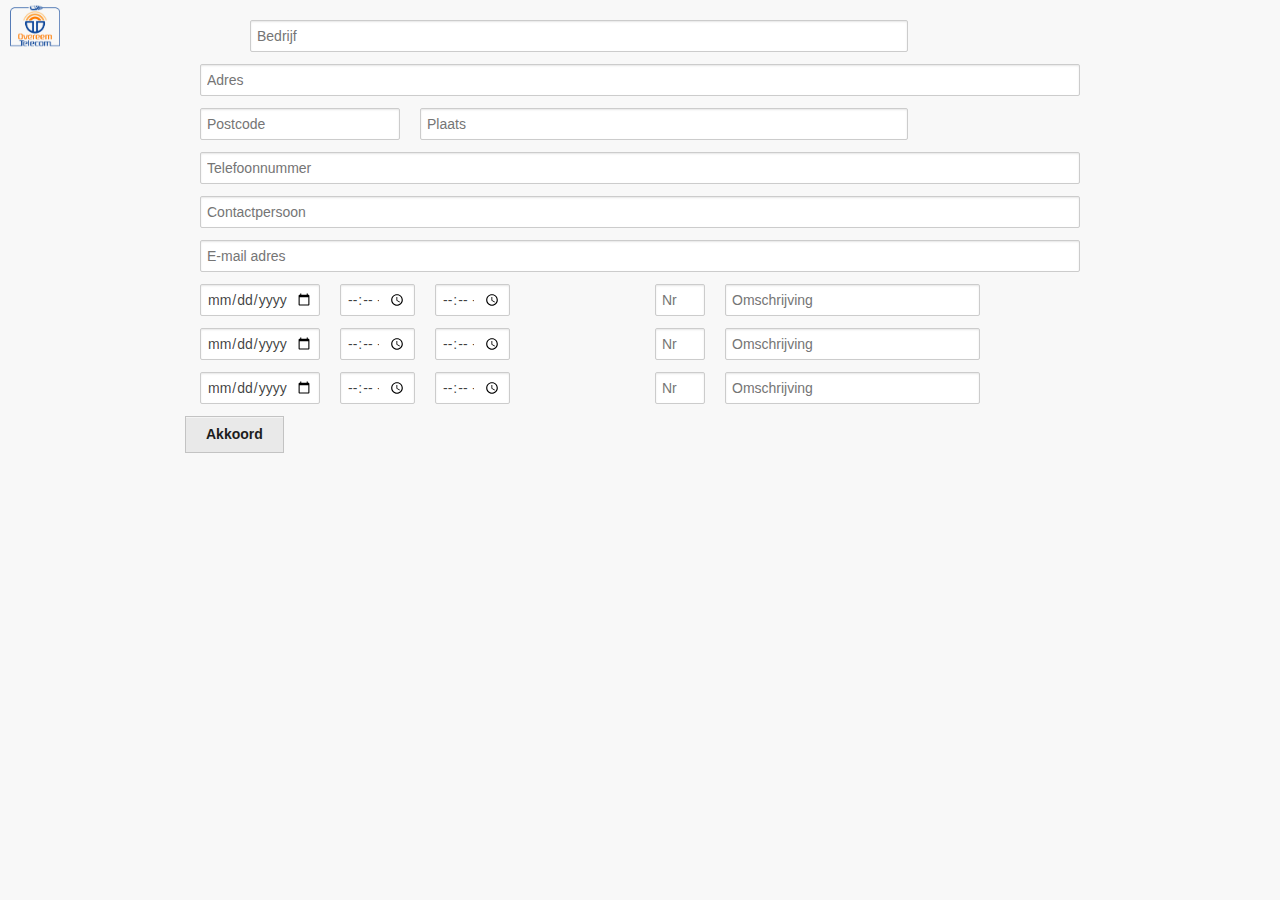
==== index.html @ 621a282d "PoC of customer signed work order. Only supports simple iPad." ====
<!DOCTYPE html>

<!--[if IE 8]>    <html class="no-js lt-ie9" lang="en"> <![endif]-->
<!--[if gt IE 8]><!--> <html class="no-js" lang="en"> <!--<![endif]-->
<head>
  <meta charset="utf-8" />

  <!-- Set the viewport width to device width for mobile -->
  <meta name="viewport" content="width=device-width" />

  <title>werkbonnen | overeemtelecom.nl</title>
  
  <link rel="stylesheet" href="stylesheets/foundation.min.css">
  <link rel="stylesheet" href="stylesheets/app.css">
  <link rel="stylesheet" href="signaturepad/jquery.signaturepad.css">
</head>
<body>

  <div class="row">
  
    <div class="twelve columns">
    
      <form method="post" action="mailer.php" class="werkbon">

        <div class="twelve columns step1">
          <input type="text" name="Bedrijf" placeholder="Bedrijf" />
          <input type="text" name="Adres" placeholder="Adres" />
          <input type="text" class="postcode" name="Postcode" placeholder="Postcode" />
          <input type="text" class="plaats" name="Plaats" placeholder="Plaats" />
          <input type="tel" name="Telefoonnummer" placeholder="Telefoonnummer" />
          <input type="text" name="Contactpersoon" placeholder="Contactpersoon" />
          <input type="email" name="Email" placeholder="E-mail adres" />
        </div>

        <div class="six columns step1">
          <input type="date" name="Datum[]" placeholder="Datum" />
          <input type="time" name="Begintijd[]" placeholder="08:00" />
          <input type="time" class="end" name="Eindtijd[]" placeholder="17:00" />
          
          <div class="clear"> </div>

          <input type="date" name="Datum[]" placeholder="Datum" />
          <input type="time" name="Begintijd[]" placeholder="08:00" />
          <input type="time" class="end" name="Eindtijd[]" placeholder="17:00" />

          <div class="clear"> </div>

          <input type="date" name="Datum[]" placeholder="Datum" />
          <input type="time" name="Begintijd[]" placeholder="08:00" />
          <input type="time" class="end" name="Eindtijd[]" placeholder="17:00" />
        </div>

        <div class="six columns step1">
          <input type="number" name="Aantal[]" placeholder="Nr" />
          <input type="text" name="Omschrijving[]" placeholder="Omschrijving" />

          <div class="clear"> </div>

          <input type="number" name="Aantal[]" placeholder="Nr" />
          <input type="text" name="Omschrijving[]" placeholder="Omschrijving" />

          <div class="clear"> </div>

          <input type="number" name="Aantal[]" placeholder="Nr" />
          <input type="text" name="Omschrijving[]" placeholder="Omschrijving" />
        </div>

        <button class="button secondary step1" id="akkoord">Akkoord</button>

        <div class="sig">

          <ul class="sigNav">
            <li class="clearButton"><a href="#clear">Opnieuw</a></li>
          </ul>

          <div class="sig sigWrapper">
            <div class="typed"></div>
            <canvas class="pad" width="905" height="400"></canvas>
            <input type="hidden" name="output" class="output">
          </div>

          <input class="button secondary" type="submit" id="verstuur" value="Versturen" />
        </div>

      </form>

    </div>
  </div>

  <script src="javascripts/jquery-1.9.0.min.js"></script>
  <script src="signaturepad/jquery.signaturepad.min.js"></script>
  <script>
    $(document).ready(function() {
      
      $('.werkbon').signaturePad({ defaultAction: "drawIt", drawOnly: true });
      $('.sig').hide();

      $("#akkoord").click(function (event) {
        event.stopPropagation();
        event.preventDefault();
        $(".step1").hide();
        $('.sig').show();
      })

    });
  </script> 
  
</body>
</html>
---- stylesheets/app.css ----
body { 
  background: #f8f8f8 url("../images/logo.jpg") 10px 0px no-repeat;
  background-size: 50px auto;
}

.row { padding-top: 20px; position: relative; }
div.clear { clear: both; }

form.werkbon { position: relative; }

.werkbon .sigWrapper {
  height: 405px;
}

.werkbon div:first-child input:first-child { margin-left: 50px; width: 658px; }
.werkbon .postcode { width: 200px; float: left; margin-right: 20px;}
.werkbon .plaats { width: 488px; float: left; margin-right: 0px;}
.werkbon input[type="date"] { width: 120px; float: left; margin-right: 20px;}
.werkbon input[type="time"] { width: 75px; float: left; margin-right: 20px;}
.werkbon input[type="time"].end { margin-right: 0px;}

.werkbon input[type="number"] { width: 50px; float: left; margin-right: 20px;}
.werkbon .six input[type="text"] { width: 255px; float: left; margin-right: 0px;}

.modal { display: none; width: 100%; height: 100%; background-color: #ccc; position: absolute; top: 0px; left: 0px;}
.sig { display: none; }
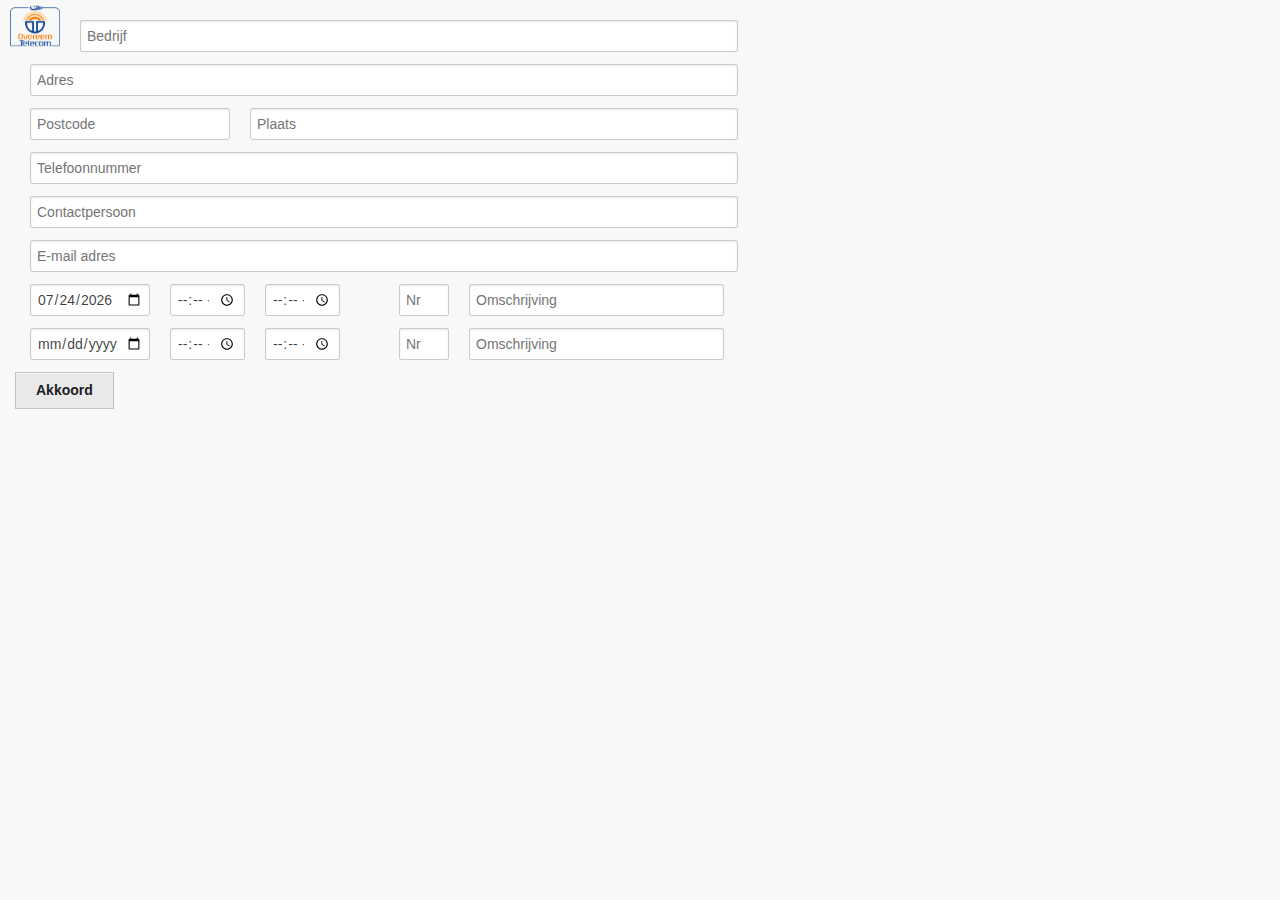
==== commit d442d516: "Verbeteringen" ====
--- a/index.html
+++ b/index.html
@@ -32,42 +32,37 @@
           <input type="email" name="Email" placeholder="E-mail adres" />
         </div>
 
-        <div class="six columns step1">
-          <input type="date" name="Datum[]" placeholder="Datum" />
-          <input type="time" name="Begintijd[]" placeholder="08:00" />
-          <input type="time" class="end" name="Eindtijd[]" placeholder="17:00" />
+        <div class="six columns step1 momenten">
+          <input class="momenten" type="date" name="Datum[]" placeholder="Datum" />
+          <input class="momenten start" type="time" name="Begintijd[]" placeholder="08:00" />
+          <input class="momenten eind" type="time" class="end" name="Eindtijd[]" placeholder="17:00" />
           
           <div class="clear"> </div>
 
-          <input type="date" name="Datum[]" placeholder="Datum" />
-          <input type="time" name="Begintijd[]" placeholder="08:00" />
-          <input type="time" class="end" name="Eindtijd[]" placeholder="17:00" />
+          <input class="momenten" type="date" name="Datum[]" placeholder="Datum" />
+          <input class="momenten start" type="time" name="Begintijd[]" placeholder="08:00" />
+          <input class="momenten eind" type="time" class="end" name="Eindtijd[]" placeholder="17:00" />
+          
+          <div class="clear"> </div>
+        </div>
+
+        <div class="six columns step1 onderdelen">
+          <input class="onderdelen" type="number" name="Aantal[]" placeholder="Nr" />
+          <input class="onderdelen" type="text" name="Omschrijving[]" placeholder="Omschrijving" />
 
           <div class="clear"> </div>
 
-          <input type="date" name="Datum[]" placeholder="Datum" />
-          <input type="time" name="Begintijd[]" placeholder="08:00" />
-          <input type="time" class="end" name="Eindtijd[]" placeholder="17:00" />
+          <input class="onderdelen" type="number" name="Aantal[]" placeholder="Nr" />
+          <input class="onderdelen" type="text" name="Omschrijving[]" placeholder="Omschrijving" />
+
+          <div class="clear"> </div>
         </div>
 
-        <div class="six columns step1">
-          <input type="number" name="Aantal[]" placeholder="Nr" />
-          <input type="text" name="Omschrijving[]" placeholder="Omschrijving" />
-
-          <div class="clear"> </div>
-
-          <input type="number" name="Aantal[]" placeholder="Nr" />
-          <input type="text" name="Omschrijving[]" placeholder="Omschrijving" />
-
-          <div class="clear"> </div>
-
-          <input type="number" name="Aantal[]" placeholder="Nr" />
-          <input type="text" name="Omschrijving[]" placeholder="Omschrijving" />
-        </div>
+        <div class="clear"> </div>
 
         <button class="button secondary step1" id="akkoord">Akkoord</button>
 
-        <div class="sig">
+        <div class="sig" id="sig">
 
           <ul class="sigNav">
             <li class="clearButton"><a href="#clear">Opnieuw</a></li>
@@ -75,7 +70,7 @@
 
           <div class="sig sigWrapper">
             <div class="typed"></div>
-            <canvas class="pad" width="905" height="400"></canvas>
+            <canvas class="pad" width="730" height="400"></canvas>
             <input type="hidden" name="output" class="output">
           </div>
 
@@ -92,16 +87,59 @@
   <script>
     $(document).ready(function() {
       
-      $('.werkbon').signaturePad({ defaultAction: "drawIt", drawOnly: true });
+      var now = new Date();
+      var minutes = now.getMinutes();
+      var hours = now.getHours();
+      var days = now.getDate();
+      var months = now.getMonth() + 1;
+      while((minutes % 15) != 0) {
+        minutes++;
+      }
+      if(minutes == 60){
+        minutes = 0;
+        hours++;
+      }
+      if(minutes < 10){ minutes = "00"; }
+      if(days < 10){ days = "0" + days; }
+      if(months < 10){ months = "0" + months; }
+      var currentDate = now.getFullYear() + "-" + months + "-" + days;
+      var currentTime = hours + ":" + minutes;
+
+      $('.werkbon').signaturePad({ defaultAction: "drawIt", drawOnly: true, lineWidth: 0 });
       $('.sig').hide();
 
       $("#akkoord").click(function (event) {
         event.stopPropagation();
         event.preventDefault();
-        $(".step1").hide();
+        
         $('.sig').show();
-      })
+        $('.sig').get(0).scrollIntoView();
+      });
 
+      $("input.momenten[type='date']").first().val(currentDate);
+      $("input.momenten.eind").first().val(currentTime);
+
+      $("div.onderdelen").on("keyup", "input.onderdelen", function (event) {
+        if($("input.onderdelen[type='number']").last().val() != ""
+          || $("input.onderdelen[type='text']").last().val() != "")
+        {
+          $("<input class='onderdelen' type='number' name='Aantal[]' placeholder='Nr' />" +
+            "<input class='onderdelen' type='text' name='Omschrijving[]' placeholder='Omschrijving' />" +
+            "<div class='clear'> </div>").appendTo($("div.onderdelen"));
+        }
+      });
+
+      $("div.momenten").on("keyup", "input.momenten", function (event) {
+        if($("input.momenten[type='date']").last().val() != ""
+          || $("input.momenten.start").last().val() != ""
+          || $("input.momenten.eind").last().val() != "")
+        {
+          $("<input class='momenten' type='date' name='Datum[]' placeholder='Datum' />" +
+            "<input class='momenten start' type='time' name='Begintijd[]' placeholder='08:00' />" +
+            "<input class='momenten eind' type='time' class='end' name='Eindtijd[]' placeholder='17:00' />" +
+            "<div class='clear'> </div>").appendTo($("div.momenten"));
+        }
+      });
     });
   </script> 
   
--- a/stylesheets/app.css
+++ b/stylesheets/app.css
@@ -1,6 +1,7 @@
 body { 
   background: #f8f8f8 url("../images/logo.jpg") 10px 0px no-repeat;
   background-size: 50px auto;
+  width: 768px;
 }
 
 .row { padding-top: 20px; position: relative; }
